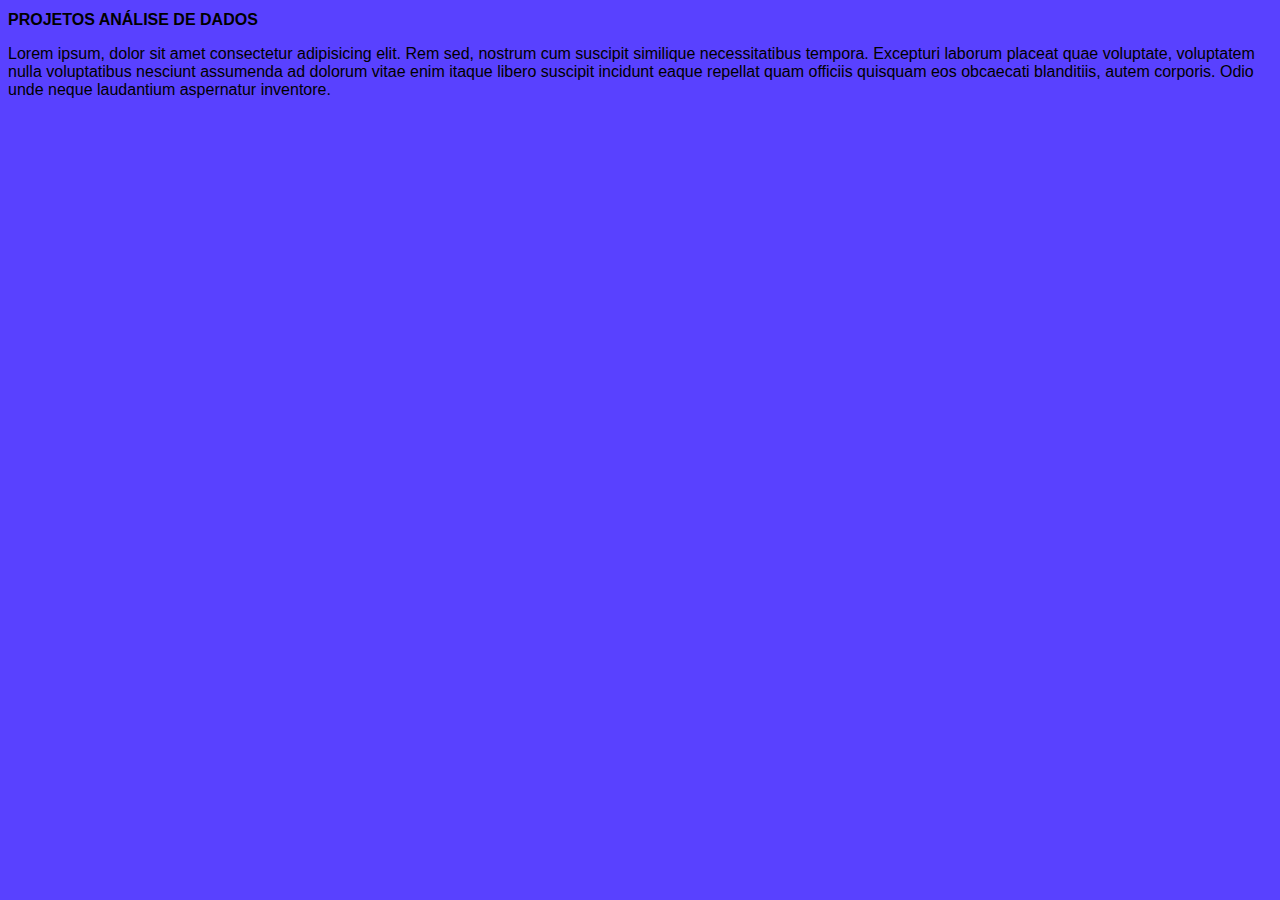
==== projetos-data.html @ a4e2f1fd "Create projetos-data.html" ====
<!DOCTYPE html>
<html lang="en">
    <head>
        <title></title>
        <meta charset="UTF-8">
        <meta name="viewport" content="width=device-width, initial-scale=1">
        <link href="estilos/style.css" rel="stylesheet">
    </head>
    <body><header>
        <h1>PROJETOS ANÁLISE DE DADOS</h1>
        <p>Lorem ipsum, dolor sit amet consectetur adipisicing elit. Rem sed, nostrum cum suscipit similique necessitatibus tempora. Excepturi laborum placeat quae voluptate, voluptatem nulla voluptatibus nesciunt assumenda ad dolorum vitae enim itaque libero suscipit incidunt eaque repellat quam officiis quisquam eos obcaecati blanditiis, autem corporis. Odio unde neque laudantium aspernatur inventore.</p>
    </header>
    
    </body>
</html>
---- estilos/style.css ----
*{
    font-family: Arial, Helvetica, sans-serif;
    font-size: 16px;
}
body {
    background-color: #5941ff;

}
main {
    background-color: white;
    width: 500px;
    margin: auto;
    padding: 10px;
    box-shadow: 3px 3px 5px rgba(0, 0, 0, 0.47);
}
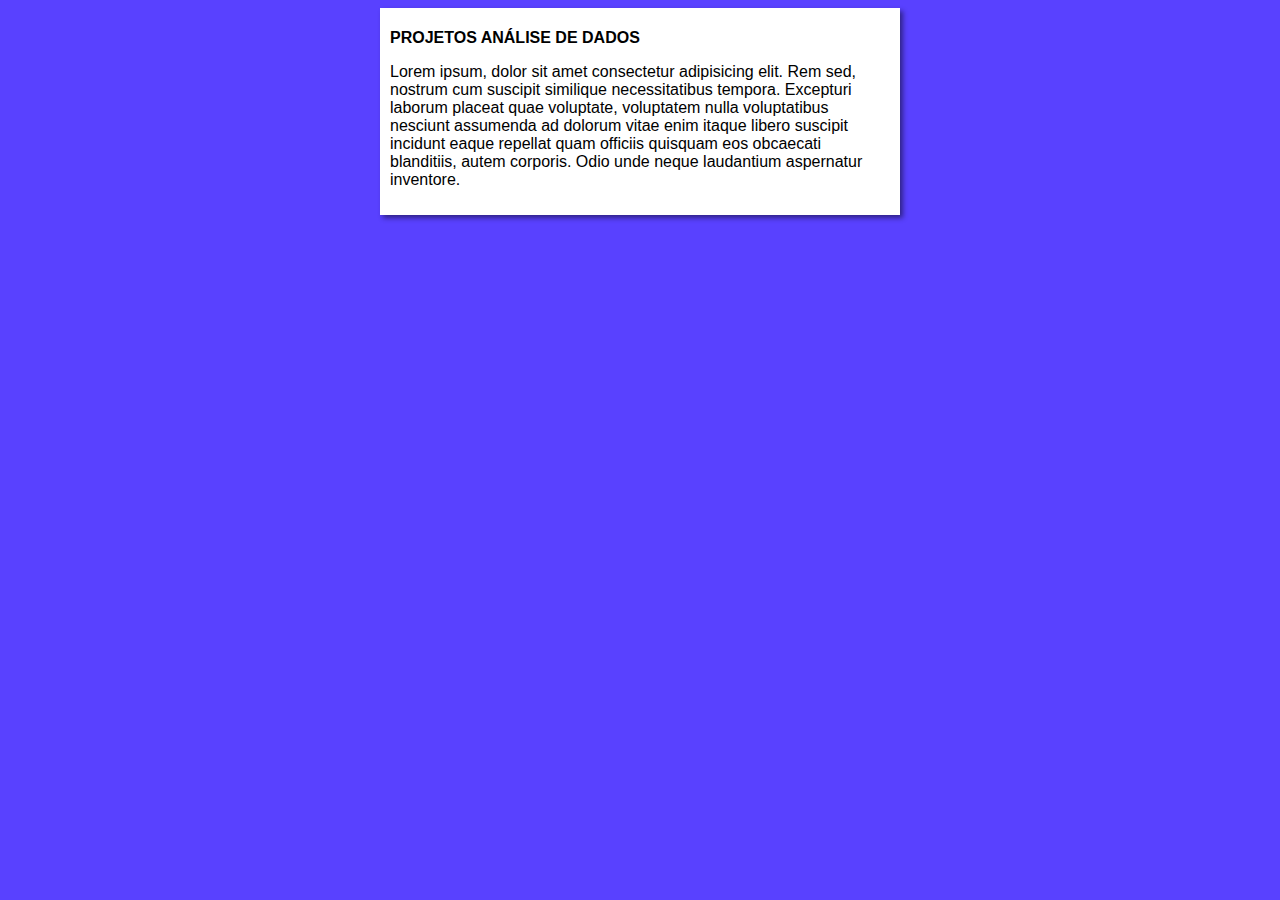
==== commit 71d6f78e: "Update projetos-data.html" ====
--- a/projetos-data.html
+++ b/projetos-data.html
@@ -6,10 +6,14 @@
         <meta name="viewport" content="width=device-width, initial-scale=1">
         <link href="estilos/style.css" rel="stylesheet">
     </head>
-    <body><header>
+    <body>
+        <main>
+        <header>
+        
         <h1>PROJETOS ANÁLISE DE DADOS</h1>
         <p>Lorem ipsum, dolor sit amet consectetur adipisicing elit. Rem sed, nostrum cum suscipit similique necessitatibus tempora. Excepturi laborum placeat quae voluptate, voluptatem nulla voluptatibus nesciunt assumenda ad dolorum vitae enim itaque libero suscipit incidunt eaque repellat quam officiis quisquam eos obcaecati blanditiis, autem corporis. Odio unde neque laudantium aspernatur inventore.</p>
     </header>
+    </main>
     
     </body>
 </html>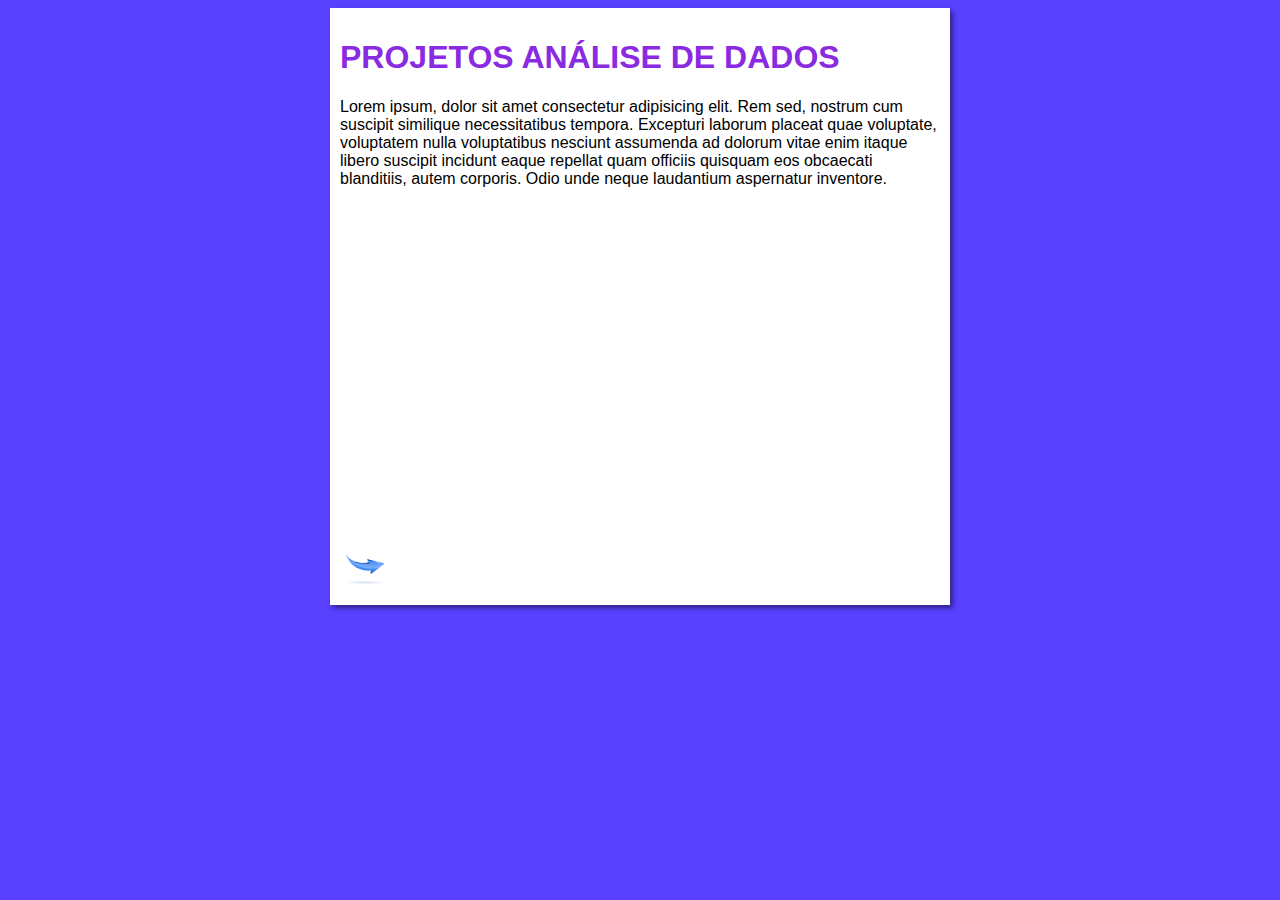
==== commit cfa471a8: "update 18/07" ====
--- a/projetos-data.html
+++ b/projetos-data.html
@@ -12,6 +12,8 @@
         
         <h1>PROJETOS ANÁLISE DE DADOS</h1>
         <p>Lorem ipsum, dolor sit amet consectetur adipisicing elit. Rem sed, nostrum cum suscipit similique necessitatibus tempora. Excepturi laborum placeat quae voluptate, voluptatem nulla voluptatibus nesciunt assumenda ad dolorum vitae enim itaque libero suscipit incidunt eaque repellat quam officiis quisquam eos obcaecati blanditiis, autem corporis. Odio unde neque laudantium aspernatur inventore.</p>
+        <div style="position: relative; padding-bottom: 56.25%; height: 0;"><iframe src="https://www.loom.com/embed/1f8c04e677b34d6fbab1fe6a36d90bc8" frameborder="0" webkitallowfullscreen mozallowfullscreen allowfullscreen style="position: absolute; top: 0; left: 0; width: 100%; height: 100%;"></iframe></div>
+        <a href="index.html"> <img src="imagens/seta_azul.jpg" alt="Voltar" width="50px" height="50px"></a>
     </header>
     </main>
     
--- a/estilos/style.css
+++ b/estilos/style.css
@@ -7,9 +7,22 @@
 
 }
 main {
+    background-size: auto;
     background-color: white;
-    width: 500px;
+    width: 600px;
     margin: auto;
     padding: 10px;
     box-shadow: 3px 3px 5px rgba(0, 0, 0, 0.47);
-}+}
+
+img.lado {
+    float: right;
+}  
+h1 {
+    font-size: 2em;
+    color: blueviolet;
+}
+h2 {
+    font-size: 1.5em;
+    color: blueviolet;
+}    